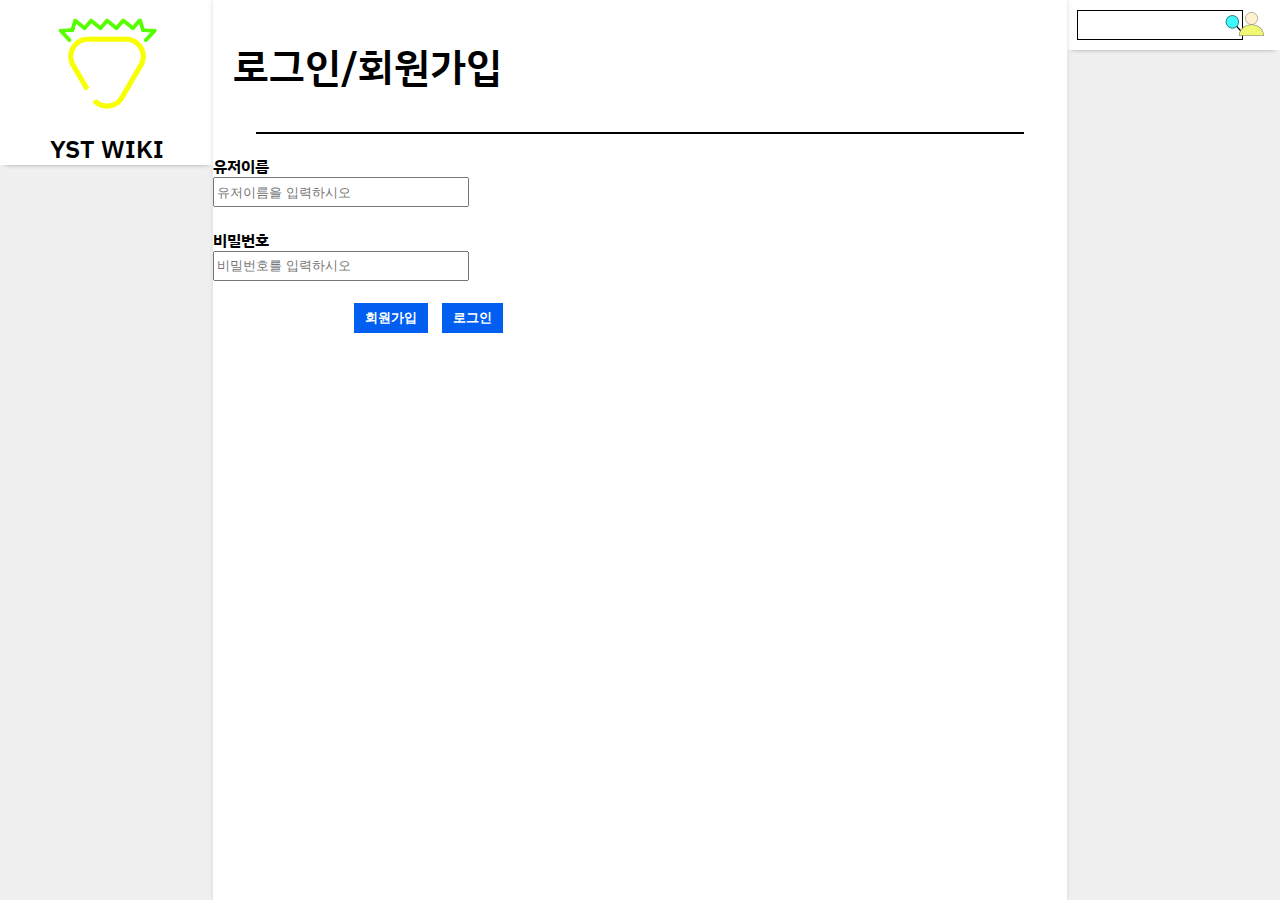
==== src/main/resources/static/login.html @ b8060eb3 "sdafdasfasdfasd" ====
<!DOCTYPE html>
<html lang="en">
<head>
    <meta charset="UTF-8">
    <title>YST WIKI</title>
    <link rel="stylesheet" href="css/main.css">
    <link rel="stylesheet" href="css/md.css">
    <link rel="stylesheet" href="css/form.css">
    <script src="main.js"></script>
</head>
    <body>
        <div id="sidebar">
            <div id="logo">
                <img id="logoImg" src="imgs/logo.png"/>
                <p id="logoTitle">YST WIKI</p>
            </div>
        </div>
        <div id="infoBar">
            <div id="searchBarSection">
                <form id="searchBar">
                    <input id="search" maxlength="2048" name="q" type="text" aria-autocomplete="both" aria-haspopup="false" autocapitalize="none" autocomplete="off" autocorrect="off" autofocus="" role="combobox" spellcheck="false" title="검색" value="" aria-label="검색">
                    <button type="submit" id="searchButton" value="">
                        <img src="imgs/Search.svg" style="width: 25px; height: 25px; margin: 0" alt="search"/>
                    </button>
                </form>
                <button id="userIcon" onclick="userInfo()" style="position: absolute; right: 10px; top: 10px; background: none; border: none;">
                    <img src="imgs/User.svg" style="width: 25px; height: 25px; margin: 0;" alt="user"/>
                </button>
                <div id="userInfo">
                    <button class="docMenuButton" onclick="window.location = '/user/@me/settings'">
                        설정
                    </button><br/>
                    <button class="docMenuButton" onclick="window.location = '/auth/login/'">
                        로그인
                    </button>
                </div>
            </div>
        </div>
        <div id="contentpane">
            <p id="title">로그인/회원가입</p>
            <hr id="splitter"/>
            <div id="contents">
                <form action="/api/v0/login/" method="post">
                    <label>
                        <h4 style="margin-bottom: 0;">유저이름</h4>
                        <input style="width: 20vw; height: 30px;" type="text" aria-placeholder="유저이름을 입력하시오" placeholder="유저이름을 입력하시오"/>
                    </label>
                    <br/>
                    <label>
                        <h4 style="margin-bottom: 0;">비밀번호</h4>
                        <input style="width: 20vw; height: 30px;" type="password" aria-placeholder="비밀번호를 입력하시오" placeholder="비밀번호를 입력하시오"/>
                    </label>
                    <br/><br/>
                    <button class="confirmButton" style="margin-left: 11vw" onclick="window.location = '/auth/signup/'">회원가입</button>
                    <button class="confirmButton" type="submit" style="margin-left: 10px">로그인</button>
                </form>
            </div>
        </div>
    </body>
</html>
---- src/main/resources/static/css/main.css ----
@import url('https://fonts.googleapis.com/css2?family=IBM+Plex+Sans+KR:wght@200;400;600&display=swap');

html {
    box-sizing: border-box;
}
*, *:before, *:after {
    box-sizing: inherit;
}
body{
    margin: 0;
}
input:focus{
    outline: none;
}
textarea{
    resize: none;
}
textarea:focus{
    outline: none;
}
a{
    text-decoration: none;
}
a:hover{
    text-decoration-line: underline;
    text-decoration-color: aqua;
}

.docMenuButton{
    font-family: 'IBM Plex Sans KR', sans-serif;
    font-weight: 400;
    width: 150px;
    height: 30px;
    border: none;
    border-bottom: black solid 1px;
    border-top: black solid 1px;
    background: white;
    text-align: center;
    font-size: 20px;
}

.docMenuButton:hover{
    background: #eaeaea;
}

.searchResult{
    border-bottom: black solid 1px;
    width: 60vw;
}

.searchResult > a > h2{
    margin-top: 10px;
    margin-bottom: 10px;
}

.searchResult > a > h4 {
    color: gray;
    margin-left: 10px;
    margin-top: 0;
}

.searchResult > a {
    text-decoration: none;
}

#title{
    font-family: 'IBM Plex Sans KR', sans-serif;
    font-weight: 600;
    font-size: 40px;
    margin-left: 20px;
}
#logo{
    background: white;
    box-shadow: 0 4px 5px -5px gray;
}
#logoImg{
    margin-left: 3.3333333333333333333333333333335vw;
    width: 10vw;
    height: 10vw;
}
#searchBarSection{
    background: white;
    height: 50px;
    box-shadow: 0 4px 5px -5px gray;
}
#search{
    width: 10vw;
    height: 99%;
    border: none;
    display: flex;
    margin-left: 10px;
}
#searchBar{
    position: absolute;
    top: 10px;
    display: flex;
    width: 13vw;
    height: 30px;
    border: solid black 1px;
    margin-left: 10px;
}
#bigSearch{
    width: 60vw;
    height: 99%;
    border: none;
    display: flex;
    margin-left: 10px;
}
#bigSearchBar{
    top: 130px;
    display: flex;
    width: 63vw;
    height: 40px;
    border: solid black 1px;
    margin-left: 30px;
}
#searchButton{
    width: 30px; height: 30px; border: 0; margin: 0;background: transparent;
}
#bigSearchButton{
    width: 40px; height: 40px; border: 0; margin: 0;background: transparent;
}
#logoTitle{
    margin-top: 0;
    text-align: center;
    font-size: 25px;
    font-family: 'IBM Plex Sans KR', sans-serif;
    font-weight: 600;
}
#sidebar{
    position: absolute;
    left: 0;
    width: 16.666666666666666666666666666667vw;
    background: #f0f0f0;
    min-height: 100vh;
}
#sidebar > a {
    text-decoration: none;
    color: black;
}
#contentpane{
    position: absolute;
    left: 16.666666666666666666666666666667vw;
    width: 66.666666666666666666666666666666vw;
    min-height: 100vh;
    box-shadow: 0 0 5px #d9d9d9;
}
.contents{
    margin-left: 3.4vw;
    width: 60vw;
    min-height: 70vh;
    height: fit-content;
}
#sideContents{
    position: absolute;
    right: 0;
    top: 50px;
    width: 16.6vw;
    min-height: 90vh;
    height: fit-content;
    font-family: 'IBM Plex Sans KR', sans-serif;
    font-weight: 400;
}
#infoBar{
    position: absolute;
    right: 0;
    width: 16.666666666666666666666666666667vw;
    background: #f0f0f0;
    min-height: 100vh;
}
#splitter{
    width: 90%;
    border: 1px solid black;
}
#moreButton{
    position: absolute;
    top: 55px;
    right: 20px;
    background: transparent;
    border: none;
}
#docMenu{
    border: solid black 1px;
    position: absolute;
    top: 80px;
    right: 20px;
    visibility: hidden;
}
#userInfo{
    right: 0; margin: 0; top: 50px; position: absolute; visibility: hidden;background-color: white;
    font-family: 'IBM Plex Sans KR', sans-serif;
    font-weight: 400;
}
.alert {
    padding: 20px;
    background-color: #f44336;
    color: white;
}

.closebtn {
    margin-left: 15px;
    color: white;
    font-weight: bold;
    float: right;
    font-size: 22px;
    line-height: 20px;
    cursor: pointer;
    transition: 0.3s;
}

.closebtn:hover {
    color: black;
}

.alert.success {
    background-color: #04AA6D;
}
---- src/main/resources/static/css/md.css ----
@import url('https://fonts.googleapis.com/css2?family=IBM+Plex+Sans+KR:wght@200;400;600&display=swap');

.contents {
    font-family: 'IBM Plex Sans KR', sans-serif;
    font-weight: 400;
}

 * > .contents {
    font-family: 'IBM Plex Sans KR', sans-serif;
    font-weight: 400;
}

.contents strong {
    font-weight: 600;
}

.contents table {
    background: white;
    border-collapse: collapse;
    border: #dadada 1px solid;
}

.contents table > thead,tbody > tr > td,th {
    border: 1px solid #cbcbcb;
    padding: 10px;
    text-align: center;
}

.contents table > thead,tbody > tr:nth-child(even) {
    background-color: #e6ff78;
}

#infoBar > .contents > table {
    width:100%;
}

blockquote {
    border-left: 5px deepskyblue solid;
    background-color: #eeeeee;
    padding: 1px;
    font-family: 'IBM Plex Sans KR', sans-serif;
    font-weight: 400;
}

blockquote > p {
    margin: 5px;
}
---- src/main/resources/static/css/form.css ----
@import url('https://fonts.googleapis.com/css2?family=IBM+Plex+Sans+KR:wght@200;400;600&display=swap');
.confirmButton {
    border: #005ff1 solid 5px;
    background: #005ff1;
    color: white;
    font-weight: 600;
}
form {
    font-family: 'IBM Plex Sans KR', sans-serif;
    font-weight: 400;
}

.label_bigletter{
    font-size: 20px;
}
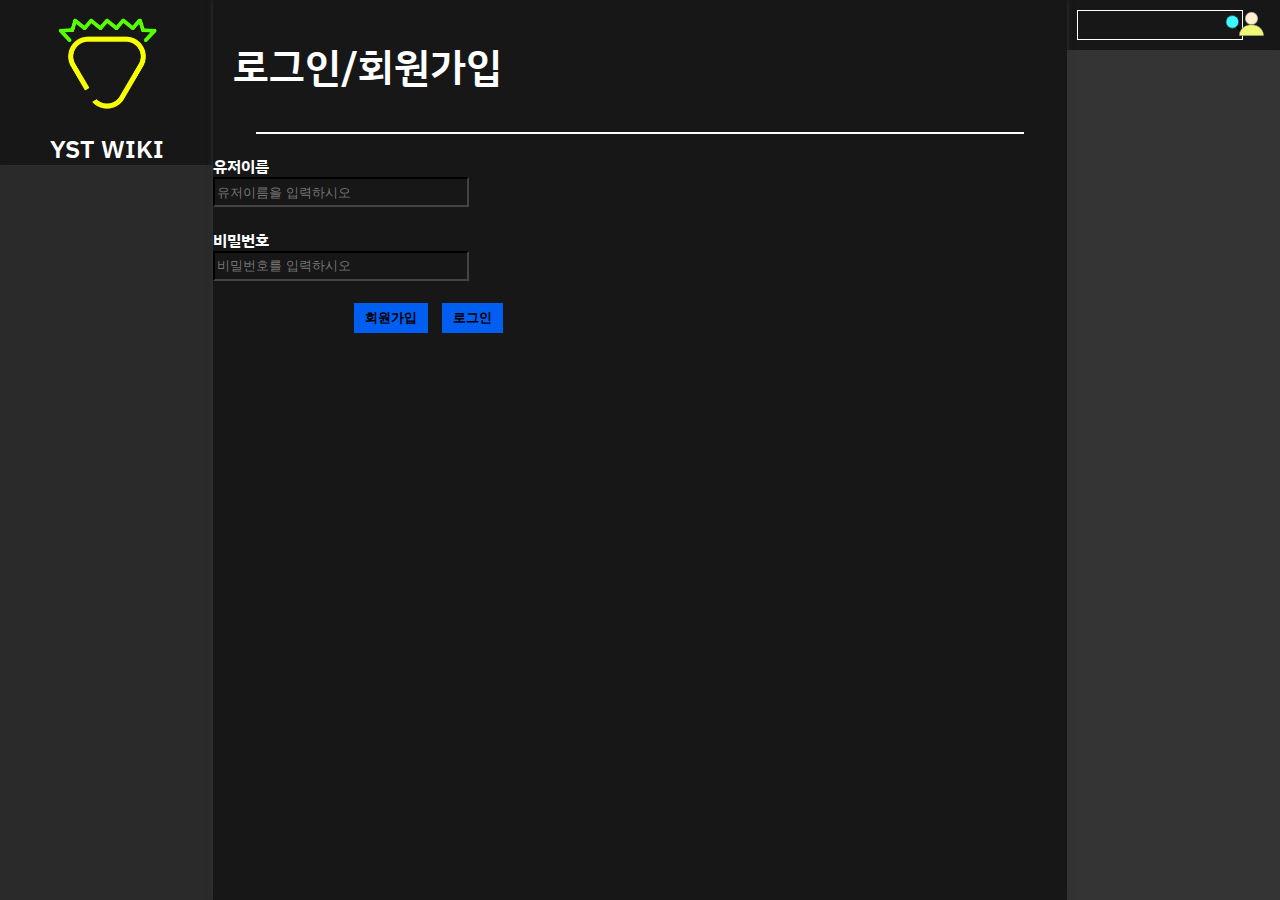
==== commit c773e515: "asdfasdfas" ====
--- a/src/main/resources/static/login.html
+++ b/src/main/resources/static/login.html
@@ -3,9 +3,9 @@
 <head>
     <meta charset="UTF-8">
     <title>YST WIKI</title>
-    <link rel="stylesheet" href="css/main.css">
-    <link rel="stylesheet" href="css/md.css">
-    <link rel="stylesheet" href="css/form.css">
+    <link rel="stylesheet" href="css/dark/main.css">
+    <link rel="stylesheet" href="css/dark/md.css">
+    <link rel="stylesheet" href="css/dark/form.css">
     <script src="main.js"></script>
 </head>
     <body>
--- a/src/main/resources/static/css/dark/main.css
+++ b/src/main/resources/static/css/dark/main.css
@@ -0,0 +1,230 @@
+@import url('https://fonts.googleapis.com/css2?family=IBM+Plex+Sans+KR:wght@200;400;600&display=swap');
+
+:root{
+    color: white;
+}
+
+html {
+    box-sizing: border-box;
+}
+*, *:before, *:after {
+    box-sizing: inherit;
+}
+body{
+    margin: 0;
+}
+input{
+    background-color: #171717;
+    border-color: #444444;
+    color: white;
+}
+input:focus{
+    outline: none;
+}
+textarea{
+    resize: none;
+}
+textarea:focus{
+    outline: none;
+}
+a{
+    text-decoration: none;
+}
+a:hover{
+    text-decoration-line: underline;
+    text-decoration-color: aqua;
+}
+
+.docMenuButton{
+    font-family: 'IBM Plex Sans KR', sans-serif;
+    font-weight: 400;
+    width: 150px;
+    height: 30px;
+    border: none;
+    border-bottom: white solid 1px;
+    border-top: white solid 1px;
+    background: black;
+    text-align: center;
+    font-size: 20px;
+}
+
+.docMenuButton:hover{
+    background: #181818;
+}
+
+.searchResult{
+    border-bottom: white solid 1px;
+    width: 60vw;
+}
+
+.searchResult > a > h2{
+    margin-top: 10px;
+    margin-bottom: 10px;
+}
+
+.searchResult > a > h4 {
+    color: lightgray;
+    margin-left: 10px;
+    margin-top: 0;
+}
+
+.searchResult > a {
+    text-decoration: none;
+}
+
+#title{
+    font-family: 'IBM Plex Sans KR', sans-serif;
+    font-weight: 600;
+    font-size: 40px;
+    margin-left: 20px;
+}
+#logo{
+    background: #171717;
+    box-shadow: 0 4px 5px -5px #343434;
+}
+#logoImg{
+    margin-left: 3.3333333333333333333333333333335vw;
+    width: 10vw;
+    height: 10vw;
+}
+#searchBarSection{
+    background: #171717;
+    height: 50px;
+    box-shadow: 0 4px 5px -5px #343434;
+}
+#search{
+    width: 10vw;
+    height: 99%;
+    border: none;
+    display: flex;
+    margin-left: 10px;
+}
+#searchBar{
+    position: absolute;
+    top: 10px;
+    display: flex;
+    width: 13vw;
+    height: 30px;
+    border: solid white 1px;
+    margin-left: 10px;
+}
+#bigSearch{
+    width: 60vw;
+    height: 99%;
+    border: none;
+    display: flex;
+    margin-left: 10px;
+}
+#bigSearchBar{
+    top: 130px;
+    display: flex;
+    width: 63vw;
+    height: 40px;
+    border: solid white 1px;
+    margin-left: 30px;
+}
+#searchButton{
+    width: 30px; height: 30px; border: 0; margin: 0;background: transparent;
+}
+#bigSearchButton{
+    width: 40px; height: 40px; border: 0; margin: 0;background: transparent;
+}
+#logoTitle{
+    margin-top: 0;
+    text-align: center;
+    font-size: 25px;
+    font-family: 'IBM Plex Sans KR', sans-serif;
+    font-weight: 600;
+}
+#sidebar{
+    position: absolute;
+    left: 0;
+    width: 16.666666666666666666666666666667vw;
+    background: #2a2a2a;
+    min-height: 100vh;
+}
+#sidebar > a {
+    text-decoration: none;
+    color: white;
+}
+#contentpane{
+    position: absolute;
+    left: 16.666666666666666666666666666667vw;
+    width: 66.666666666666666666666666666666vw;
+    min-height: 100vh;
+    box-shadow: 0 0 5px #343434;
+    background-color: #171717;
+}
+.contents{
+    margin-left: 3.4vw;
+    width: 60vw;
+    min-height: 70vh;
+    height: fit-content;
+}
+#sideContents{
+    position: absolute;
+    right: 0;
+    top: 50px;
+    width: 16.6vw;
+    min-height: 90vh;
+    height: fit-content;
+    font-family: 'IBM Plex Sans KR', sans-serif;
+    font-weight: 400;
+}
+#infoBar{
+    position: absolute;
+    right: 0;
+    width: 16.666666666666666666666666666667vw;
+    background: #343434;
+    min-height: 100vh;
+}
+#splitter{
+    width: 90%;
+    border: 1px solid white;
+}
+#moreButton{
+    position: absolute;
+    top: 55px;
+    right: 20px;
+    background: transparent;
+    border: none;
+}
+#docMenu{
+    border: solid white 1px;
+    position: absolute;
+    top: 80px;
+    right: 20px;
+    visibility: hidden;
+}
+#userInfo{
+    right: 0; margin: 0; top: 50px; position: absolute; visibility: hidden;background-color: #171717;
+    font-family: 'IBM Plex Sans KR', sans-serif;
+    font-weight: 400;
+}
+button{
+    color: white;
+}
+.alert {
+    padding: 20px;
+    background-color: #f44336;
+    color: black;
+}
+
+.closebtn {
+    margin-left: 15px;
+    color: black;
+    font-weight: bold;
+    float: right;
+    font-size: 22px;
+    line-height: 20px;
+    cursor: pointer;
+    transition: 0.3s;
+}
+
+.closebtn:hover {
+    color: white;
+}
+
+.alert.success {
+    background-color: #04AA6D;
+}--- a/src/main/resources/static/css/dark/md.css
+++ b/src/main/resources/static/css/dark/md.css
@@ -0,0 +1,47 @@
+@import url('https://fonts.googleapis.com/css2?family=IBM+Plex+Sans+KR:wght@200;400;600&display=swap');
+
+.contents {
+    font-family: 'IBM Plex Sans KR', sans-serif;
+    font-weight: 400;
+}
+
+* > .contents {
+    font-family: 'IBM Plex Sans KR', sans-serif;
+    font-weight: 400;
+}
+
+.contents strong {
+    font-weight: 600;
+}
+
+.contents table {
+    background: black;
+    border-collapse: collapse;
+    border: #383838 1px solid;
+}
+
+.contents table > thead,tbody > tr > td,th {
+    border: 1px solid #484848;
+    padding: 10px;
+    text-align: center;
+}
+
+.contents table > thead,tbody > tr:nth-child(even) {
+    background-color: #e6ff78;
+}
+
+#infoBar > .contents > table {
+    width:100%;
+}
+
+blockquote {
+    border-left: 5px deepskyblue solid;
+    background-color: #1f1f1f;
+    padding: 1px;
+    font-family: 'IBM Plex Sans KR', sans-serif;
+    font-weight: 400;
+}
+
+blockquote > p {
+    margin: 5px;
+}--- a/src/main/resources/static/css/dark/form.css
+++ b/src/main/resources/static/css/dark/form.css
@@ -0,0 +1,15 @@
+@import url('https://fonts.googleapis.com/css2?family=IBM+Plex+Sans+KR:wght@200;400;600&display=swap');
+.confirmButton {
+    border: #005ff1 solid 5px;
+    background: #005ff1;
+    color: black;
+    font-weight: 600;
+}
+form {
+    font-family: 'IBM Plex Sans KR', sans-serif;
+    font-weight: 400;
+}
+
+.label_bigletter{
+    font-size: 20px;
+}